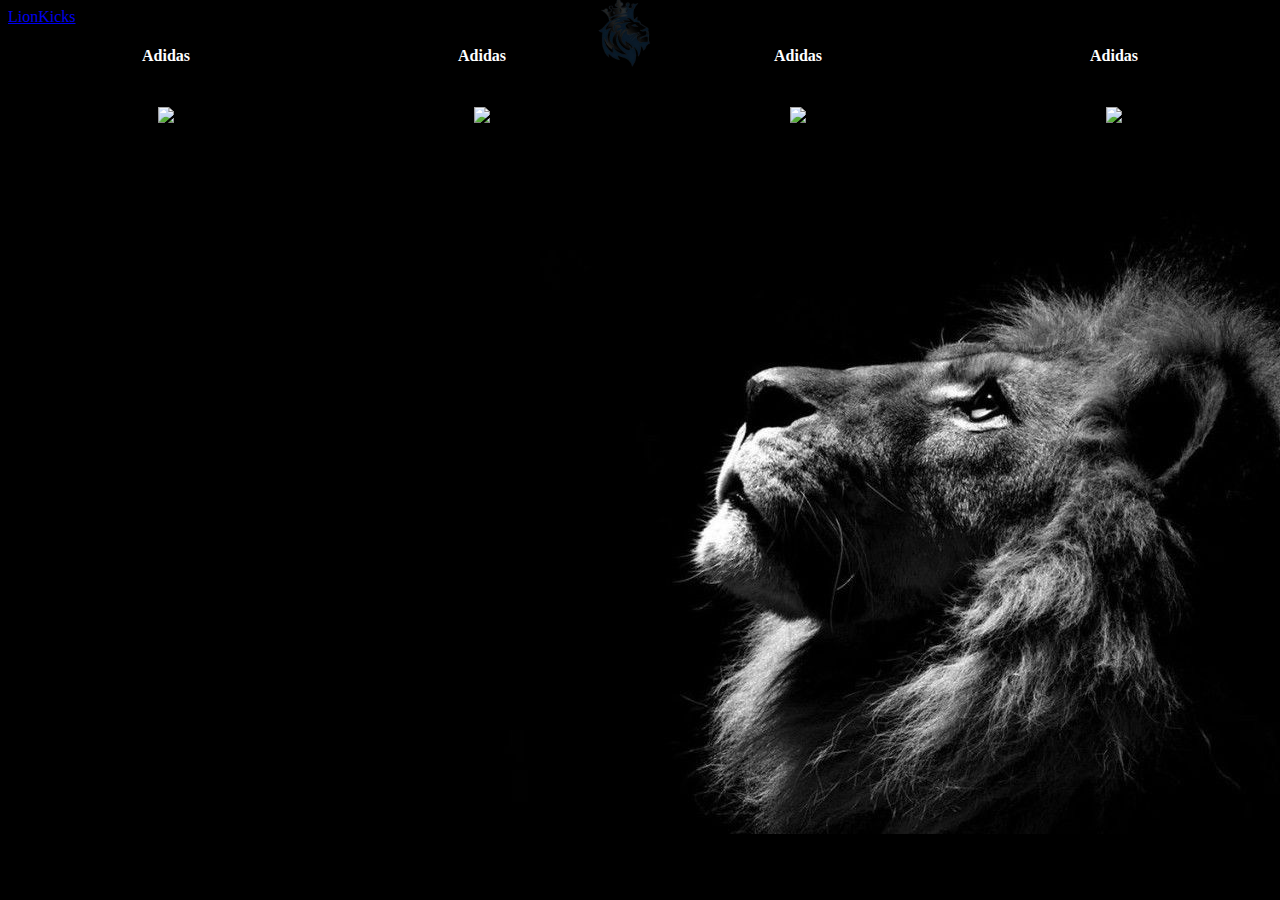
==== adidas.html @ 15d8c9c9 "2:38AM" ====
<!DOCTYPE html>
<html>
    <link href="css/bootstrap.min.css" rel="stylesheet" 
    integrity="sha384-QWTKZyjpPEjISv5WaRU9OFeRpok6YctnYmDr5pNlyT2bRjXh0JMhjY6hW+ALEwIH" 
    crossorigin="anonymous">
    <link rel="stylesheet" href="style.css">
<head>
    <nav class="navbar navbar-expand-lg bg-body-tertiary">
        <div class="container-fluid">
          <a class="navbar-brand" href="index.html">LionKicks</a>
          <img id="logo" src="img/logo.png"> 
        </div>
      </nav>

</head>
<body id="adidasb">
    <div class="grid-container">
        <h4 id="secd">Adidas </h4>
        <h4 id="secc">Adidas</h4>
        <h4 id="secc">Adidas</h4>
        <h4 id="secc">Adidas</h4>
        <div class="grid-item"><a href="#"><img id="f" src="#"></a></div>
        <div class="grid-item"><a href="#"><img id="f" src="#"></a></div>
        <div class="grid-item"><a href="#"><img id="f" src="#"></a></div>
        <div class="grid-item"><a href="#"><img id="f" src="#"></a></div>
    </div>
    
</body>
<script src="js/bootstrap.bundle.min.js" 
            integrity="sha384-YvpcrYf0tY3lHB60NNkmXc5s9fDVZLESaAA55NDzOxhy9GkcIdslK1eN7N6jIeHz"
            crossorigin="anonymous"></script>
</html>
---- style.css ----
head{
    background-color: rgb(3, 10, 70);
}
body{
    background-image: url(img/lion.png);
    background-attachment: fixed;
    background-repeat: no-repeat;
    background-position: right;
    background-color: black;

}
#carouselExampleIndicators{
    margin: auto;
    width :30%;
    text-align: center;
}
#secd{
    color: white;
    grid-gap: 50px 0px;
}
#secc{
    color: white;
}
.grid-container {
    display: grid;
    grid-template-rows: auto;
    grid-template-columns: repeat(4, 1fr);
    grid-gap: 20px 0px;
    align-items: center;
    justify-items: center;
    color: blue;
}
#nikeb{
    background-image:url(img/lion.png);
    background-attachment: fixed;
    background-repeat: no-repeat;
    background-position: right;
    background-color: black;
}
#adidasb{
    background-image:url(img/lion.png);
    background-attachment: fixed;
    background-repeat: no-repeat;
    background-position: right;
    background-color: black;

}
#pumab{
    background-image:url(img/lion.png);
    background-attachment: fixed;
    background-repeat: no-repeat;
    background-position: right;
    background-color: black;
}
#f{
    width: 250px;
}
#titsec{
    color: white;
    text-align: center  ;
}
#nv{ 
    background-color: white;
}
#qs{/* quienes somos en la barra */
    text-align: center;
    color: white;
}
#loremlk{/* Texto lorem de apartado lionkicks */
    text-align: center;
    color: white;
}
#flk{/* footer lionkicks(contato) */
    text-align:center;
    color: white;
}
#nkv{
    display: grid;
    grid-template-rows: auto;
    grid-gap: 50px 0px;
    align-items: center;
    justify-items: center;
}
#lcont{
    color: white;
    text-align: left;
    display: inline-block;
}
#contn{
    text-align: center  ;
}
#finpage{
    color: white;
}
#descrZ{
    color: white;
    text-align: center;
}
#contn2{
    color: white;
    text-align: center;
    text-decoration: underline;
}
#logo{
    left:44.5%;
    position:fixed;
    height:12%;
    top: -2.5%;

}
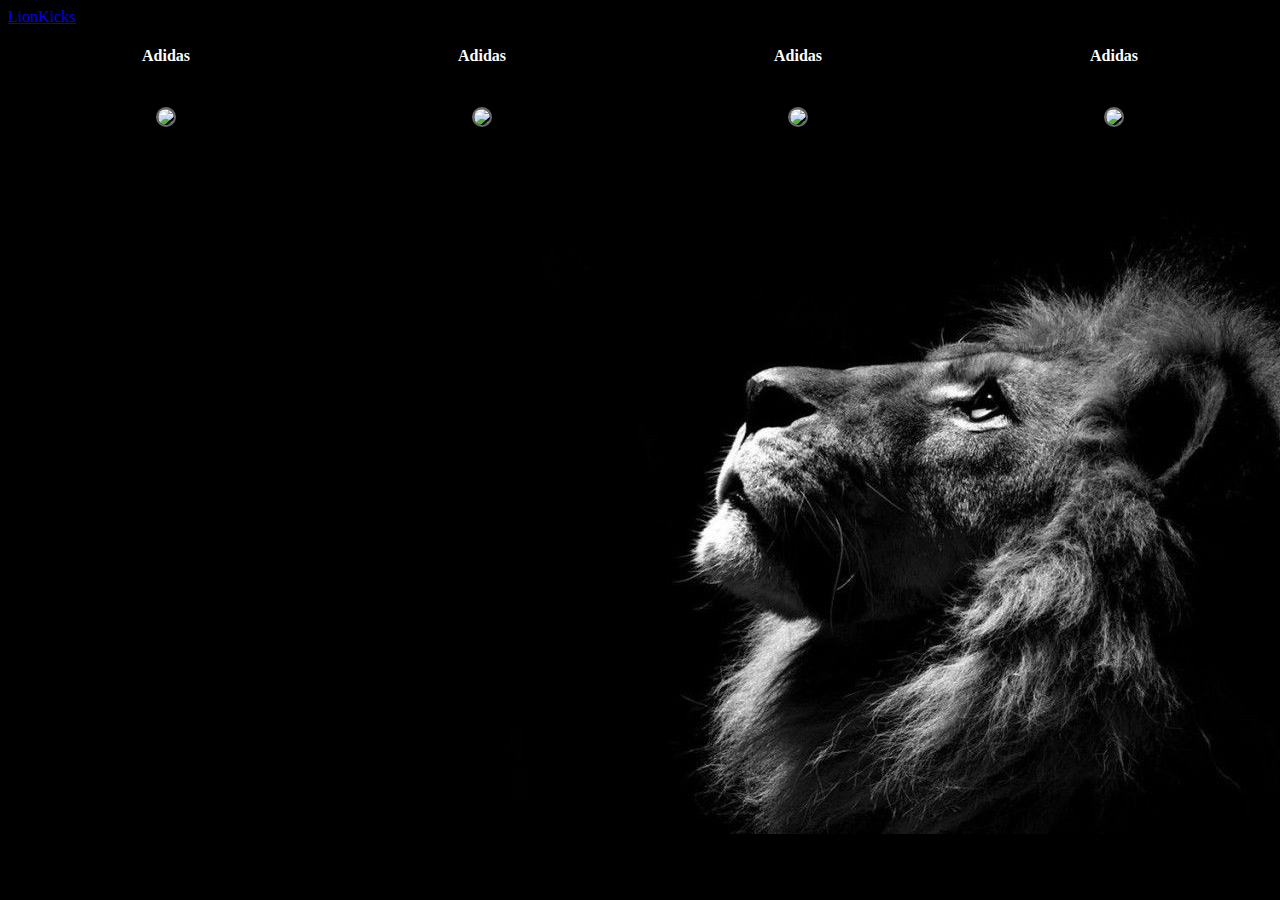
==== commit c1764050: "4:06" ====
--- a/adidas.html
+++ b/adidas.html
@@ -8,7 +8,6 @@
     <nav class="navbar navbar-expand-lg bg-body-tertiary">
         <div class="container-fluid">
           <a class="navbar-brand" href="index.html">LionKicks</a>
-          <img id="logo" src="img/logo.png"> 
         </div>
       </nav>
 
--- a/style.css
+++ b/style.css
@@ -9,9 +9,10 @@
     background-color: black;
 
 }
-#carouselExampleIndicators{
+#carouselExampleDark{
     margin: auto;
-    width :30%;
+    width : 20%;
+
     text-align: center;
 }
 #secd{
@@ -28,7 +29,6 @@
     grid-gap: 20px 0px;
     align-items: center;
     justify-items: center;
-    color: blue;
 }
 #nikeb{
     background-image:url(img/lion.png);
@@ -54,6 +54,8 @@
 }
 #f{
     width: 250px;
+    border-radius: 80px;
+    border: 2px solid dimgrey;
 }
 #titsec{
     color: white;
@@ -69,6 +71,7 @@
 #loremlk{/* Texto lorem de apartado lionkicks */
     text-align: center;
     color: white;
+
 }
 #flk{/* footer lionkicks(contato) */
     text-align:center;
@@ -79,7 +82,7 @@
     grid-template-rows: auto;
     grid-gap: 50px 0px;
     align-items: center;
-    justify-items: center;
+    justify-items: center; 
 }
 #lcont{
     color: white;
@@ -95,6 +98,8 @@
 #descrZ{
     color: white;
     text-align: center;
+    margin: auto;
+    width: 40%;
 }
 #contn2{
     color: white;
@@ -102,9 +107,18 @@
     text-decoration: underline;
 }
 #logo{
-    left:44.5%;
+    left:46.9%;
     position:fixed;
     height:12%;
     top: -2.5%;
-
 }
+a:hover{
+    opacity: 0.8;
+}
+#ProxE{
+    color: white;
+}
+#ProxEIT{
+    color: white;
+    text-decoration: underline;
+}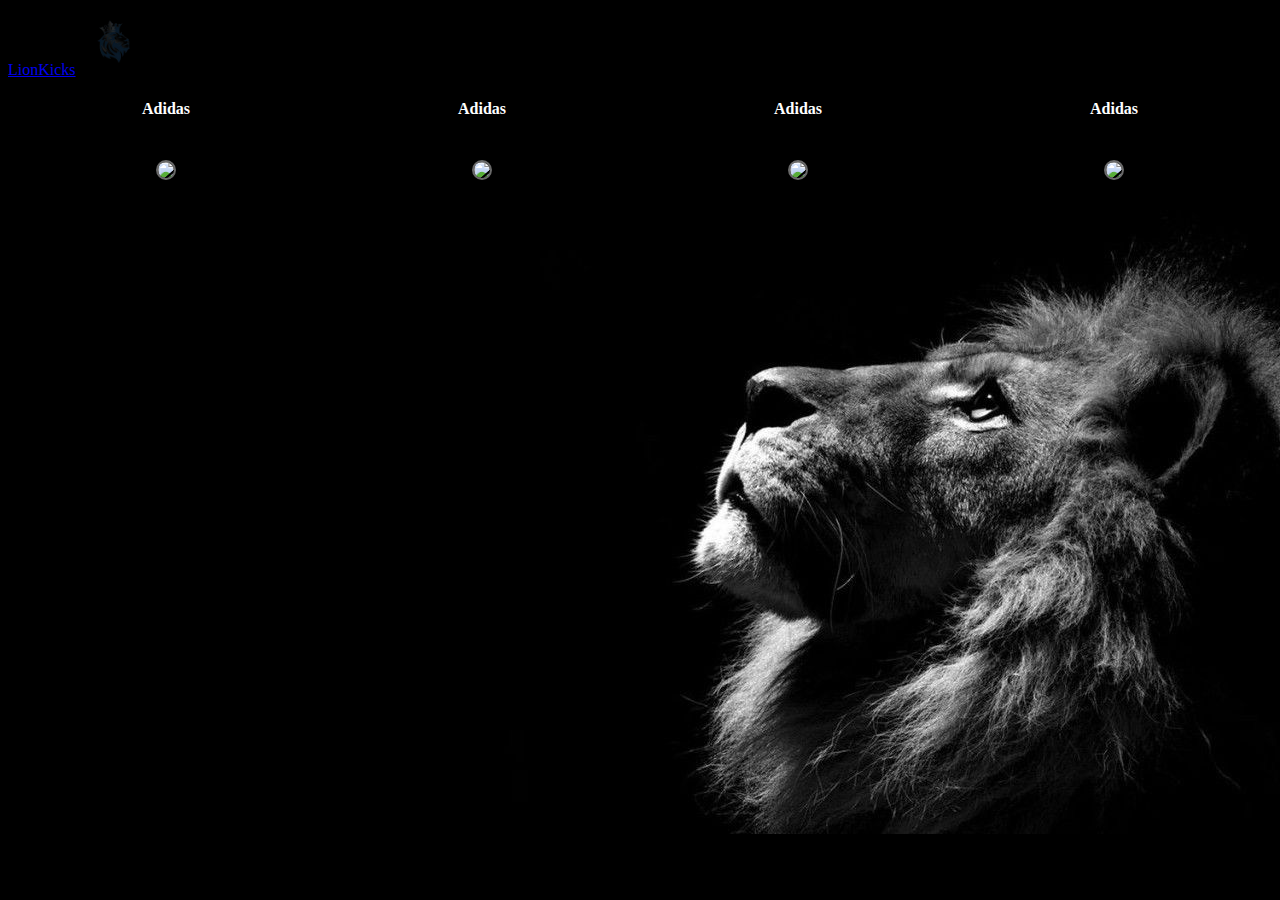
==== commit e057b7f3: "a" ====
--- a/adidas.html
+++ b/adidas.html
@@ -1,18 +1,19 @@
 <!DOCTYPE html>
-<html>
-    <link href="css/bootstrap.min.css" rel="stylesheet" 
-    integrity="sha384-QWTKZyjpPEjISv5WaRU9OFeRpok6YctnYmDr5pNlyT2bRjXh0JMhjY6hW+ALEwIH" 
-    crossorigin="anonymous">
+<html lang="en">
+    <link href="css/bootstrap.min.css" rel="stylesheet">
     <link rel="stylesheet" href="style.css">
 <head>
+    <meta charset="UTF-8">
+    <meta name="viewport" content="width=device-width, initial-scale=1.0">
+    <title>Document</title>
+</head>
+<body id="adidasb">
     <nav class="navbar navbar-expand-lg bg-body-tertiary">
         <div class="container-fluid">
           <a class="navbar-brand" href="index.html">LionKicks</a>
+          <img style="margin-right: 46.5%;"  id="logo" src="img/logo.png"> 
         </div>
       </nav>
-
-</head>
-<body id="adidasb">
     <div class="grid-container">
         <h4 id="secd">Adidas </h4>
         <h4 id="secc">Adidas</h4>
@@ -25,7 +26,5 @@
     </div>
     
 </body>
-<script src="js/bootstrap.bundle.min.js" 
-            integrity="sha384-YvpcrYf0tY3lHB60NNkmXc5s9fDVZLESaAA55NDzOxhy9GkcIdslK1eN7N6jIeHz"
-            crossorigin="anonymous"></script>
+<script src="js/bootstrap.bundle.min.js" ></script>
 </html>--- a/style.css
+++ b/style.css
@@ -71,6 +71,8 @@
 #loremlk{/* Texto lorem de apartado lionkicks */
     text-align: center;
     color: white;
+    margin: auto;
+    width: 55%;
 
 }
 #flk{/* footer lionkicks(contato) */
@@ -91,6 +93,7 @@
 }
 #contn{
     text-align: center  ;
+    margin-top:340px;
 }
 #finpage{
     color: white;
@@ -107,10 +110,7 @@
     text-decoration: underline;
 }
 #logo{
-    left:46.9%;
-    position:fixed;
-    height:12%;
-    top: -2.5%;
+    width: 5.3%;
 }
 a:hover{
     opacity: 0.8;
@@ -121,4 +121,7 @@
 #ProxEIT{
     color: white;
     text-decoration: underline;
+}
+#ex{
+    width: 300px;
 }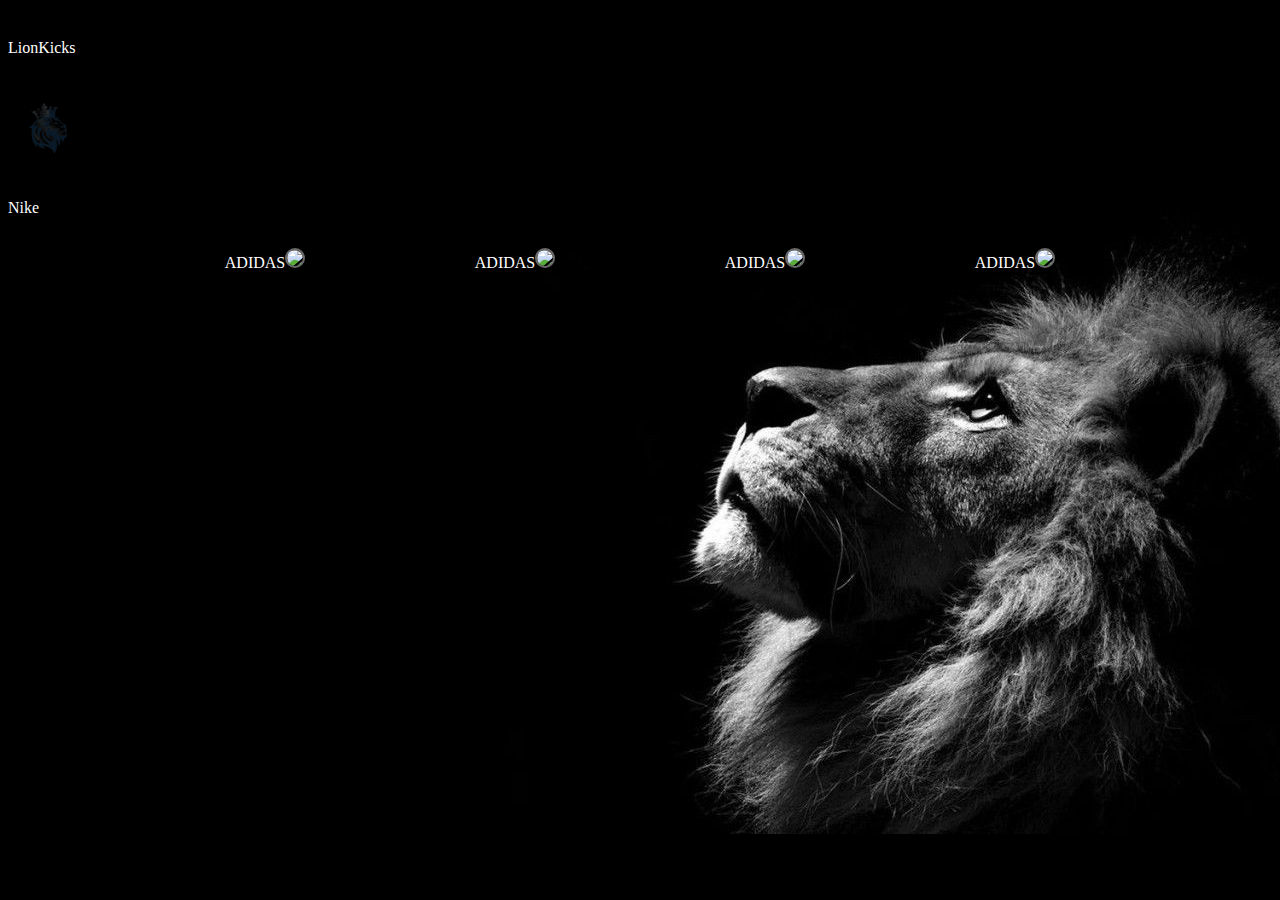
==== commit e9a7fedc: "wow" ====
--- a/adidas.html
+++ b/adidas.html
@@ -10,20 +10,26 @@
 <body id="adidasb">
     <nav class="navbar navbar-expand-lg bg-body-tertiary">
         <div class="container-fluid">
-          <a class="navbar-brand" href="index.html">LionKicks</a>
-          <img style="margin-right: 46.5%;"  id="logo" src="img/logo.png"> 
+          <div class="item i1">
+            <a class="text navbar-brand" href="index.html">LionKicks</a>
+          </div>
+          <div class="item i2">
+            <img  id="logo" src="img/logo.png"width=200%> 
+          </div>
+          <div class="item i3">
+            <a class="text nav-link active" aria-current="page" href="nike.html">Nike</a>
+          </div>
+          </div>
         </div>
       </nav>
-    <div class="grid-container">
-        <h4 id="secd">Adidas </h4>
-        <h4 id="secc">Adidas</h4>
-        <h4 id="secc">Adidas</h4>
-        <h4 id="secc">Adidas</h4>
-        <div class="grid-item"><a href="#"><img id="f" src="#"></a></div>
-        <div class="grid-item"><a href="#"><img id="f" src="#"></a></div>
-        <div class="grid-item"><a href="#"><img id="f" src="#"></a></div>
-        <div class="grid-item"><a href="#"><img id="f" src="#"></a></div>
+      <div class="container">
+<div class="grid-container">
+        <div class="grid-item"><a href="#">ADIDAS<img id="f" src="#"></a></div>
+        <div class="grid-item"><a href="#">ADIDAS<img id="f" src="#"></a></div>
+        <div class="grid-item"><a href="#">ADIDAS<img id="f" src="#"></a></div>
+        <div class="grid-item"><a href="#">ADIDAS<img id="f" src="#"></a></div>
     </div>
+</div>
     
 </body>
 <script src="js/bootstrap.bundle.min.js" ></script>
--- a/style.css
+++ b/style.css
@@ -1,6 +1,3 @@
-head{
-    background-color: rgb(3, 10, 70);
-}
 body{
     background-image: url(img/lion.png);
     background-attachment: fixed;
@@ -9,6 +6,11 @@
     background-color: black;
 
 }
+.container{
+    display: flex;
+    justify-content: center;
+}
+
 #carouselExampleDark{
     margin: auto;
     width : 20%;
@@ -25,17 +27,36 @@
 .grid-container {
     display: grid;
     grid-template-rows: auto;
-    grid-template-columns: repeat(4, 1fr);
+    grid-template-columns: repeat(4, 1fr); 
     grid-gap: 20px 0px;
     align-items: center;
     justify-items: center;
+    width: 1000px;
+}
+a{
+    text-decoration: none;
+    color: white;
+    text-align: center ;
+    align-content: center;
+    justify-content: center;
+
+}
+
+.container-card{
+    display: flex;
+    justify-content: center;
+    margin-top: 30px;
+    flex-wrap: wrap;
+    gap: 10px;
 }
 #nikeb{
-    background-image:url(img/lion.png);
-    background-attachment: fixed;
-    background-repeat: no-repeat;
-    background-position: right;
-    background-color: black;
+    display: grid;
+    grid-template-rows: auto;
+    grid-template-columns: repeat(4, 1fr); 
+    grid-gap: 20px 0px;
+    align-items: center;
+    justify-items: center;
+    width: 1000px;
 }
 #adidasb{
     background-image:url(img/lion.png);
@@ -93,7 +114,7 @@
 }
 #contn{
     text-align: center  ;
-    margin-top:340px;
+    margin-top:40px;
 }
 #finpage{
     color: white;
@@ -110,7 +131,9 @@
     text-decoration: underline;
 }
 #logo{
-    width: 5.3%;
+    width: 100%;
+    justify-content: center;
+
 }
 a:hover{
     opacity: 0.8;
@@ -124,4 +147,39 @@
 }
 #ex{
     width: 300px;
-}+}
+@media(max-width:1060px){
+    .grid-container {
+        grid-template-columns: repeat(2, 1fr); 
+
+    }
+    #nikeb{
+        grid-template-columns: repeat(2, 1fr); 
+        width:500px;
+    }
+    .container{
+        width:500px;
+    }
+}
+.grid-item{
+    color:white;
+    text-align: center;
+}
+.card{
+    align-items: center;
+    justify-items: center;
+    background-attachment: fixed;
+}
+.container-fluid{
+    justify-content:space-between ;
+}
+.item{
+    width:80px;
+    height: 80px;
+    display:flex;
+    align-items: center;
+}
+.i3{
+width: auto;
+}
+
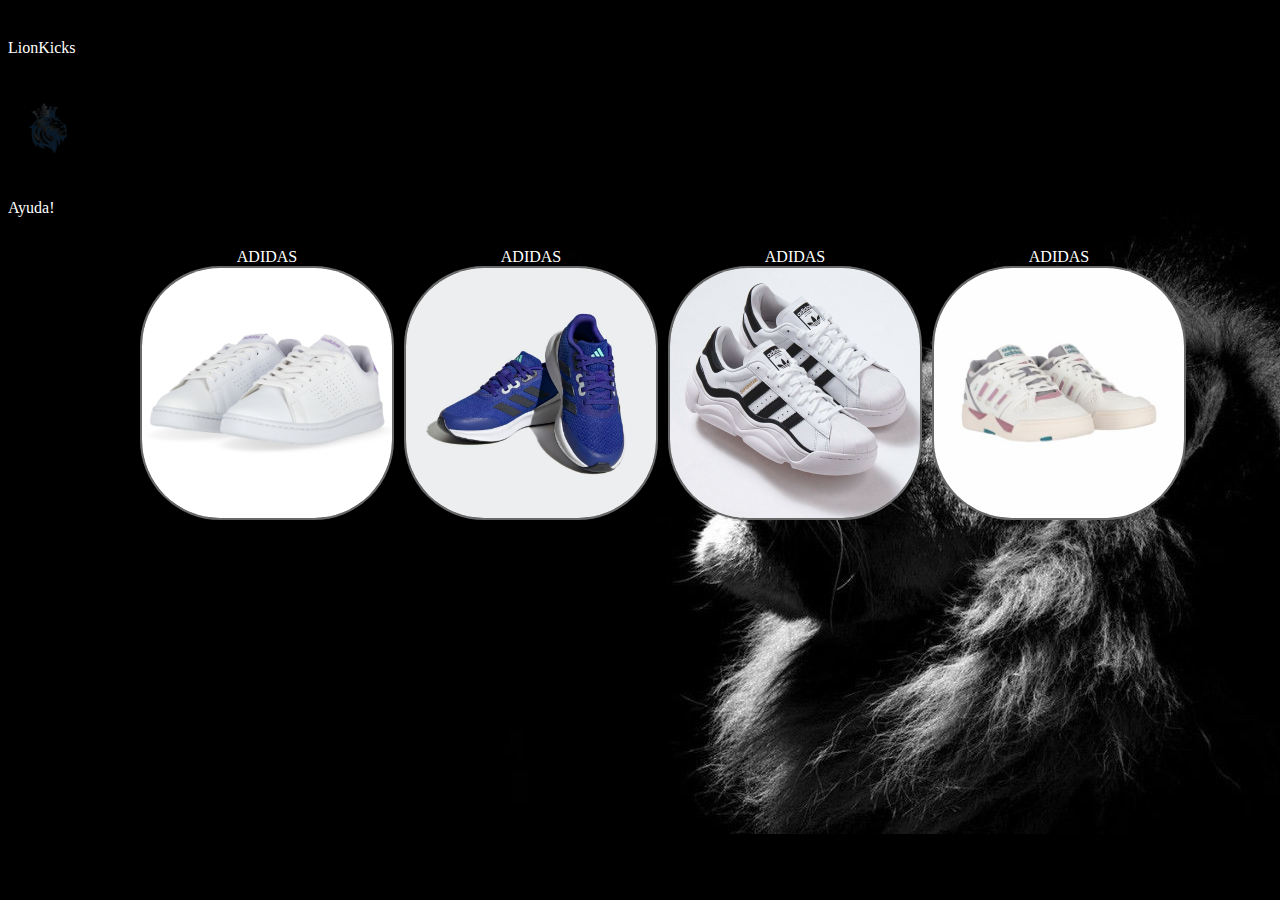
==== commit 4e8b0658: "04-04" ====
--- a/adidas.html
+++ b/adidas.html
@@ -17,17 +17,17 @@
             <img  id="logo" src="img/logo.png"width=200%> 
           </div>
           <div class="item i3">
-            <a class="text nav-link active" aria-current="page" href="nike.html">Nike</a>
+            <a class="text nav-link active" aria-current="page" href="#">Ayuda!</a>
           </div>
           </div>
         </div>
       </nav>
       <div class="container">
 <div class="grid-container">
-        <div class="grid-item"><a href="#">ADIDAS<img id="f" src="#"></a></div>
-        <div class="grid-item"><a href="#">ADIDAS<img id="f" src="#"></a></div>
-        <div class="grid-item"><a href="#">ADIDAS<img id="f" src="#"></a></div>
-        <div class="grid-item"><a href="#">ADIDAS<img id="f" src="#"></a></div>
+        <div class="grid-item"><a href="#">ADIDAS<img id="f" src="img/adidas/adidas1.png"></a></div>
+        <div class="grid-item"><a href="#">ADIDAS<img id="f" src="img/adidas/adidas2.png"></a></div>
+        <div class="grid-item"><a href="#">ADIDAS<img id="f" src="img/adidas/adidas3.png"></a></div>
+        <div class="grid-item"><a href="#">ADIDAS<img id="f" src="img/adidas/adidas4.png"></a></div>
     </div>
 </div>
     
--- a/style.css
+++ b/style.css
@@ -9,6 +9,7 @@
 .container{
     display: flex;
     justify-content: center;
+    
 }
 
 #carouselExampleDark{
@@ -32,6 +33,8 @@
     align-items: center;
     justify-items: center;
     width: 1000px;
+    flex-wrap: wrap;
+    gap: 10px;
 }
 a{
     text-decoration: none;
@@ -57,6 +60,8 @@
     align-items: center;
     justify-items: center;
     width: 1000px;
+    flex-wrap: wrap;
+    gap: 10px;
 }
 #adidasb{
     background-image:url(img/lion.png);
@@ -81,6 +86,7 @@
 #titsec{
     color: white;
     text-align: center  ;
+    margin-top: 100px;
 }
 #nv{ 
     background-color: white;
@@ -146,7 +152,7 @@
     text-decoration: underline;
 }
 #ex{
-    width: 300px;
+    width: 500px;
 }
 @media(max-width:1060px){
     .grid-container {
@@ -182,4 +188,8 @@
 .i3{
 width: auto;
 }
+.carouselExampleDark{
+    display: flex;   
+    align-items: center;
+}
 
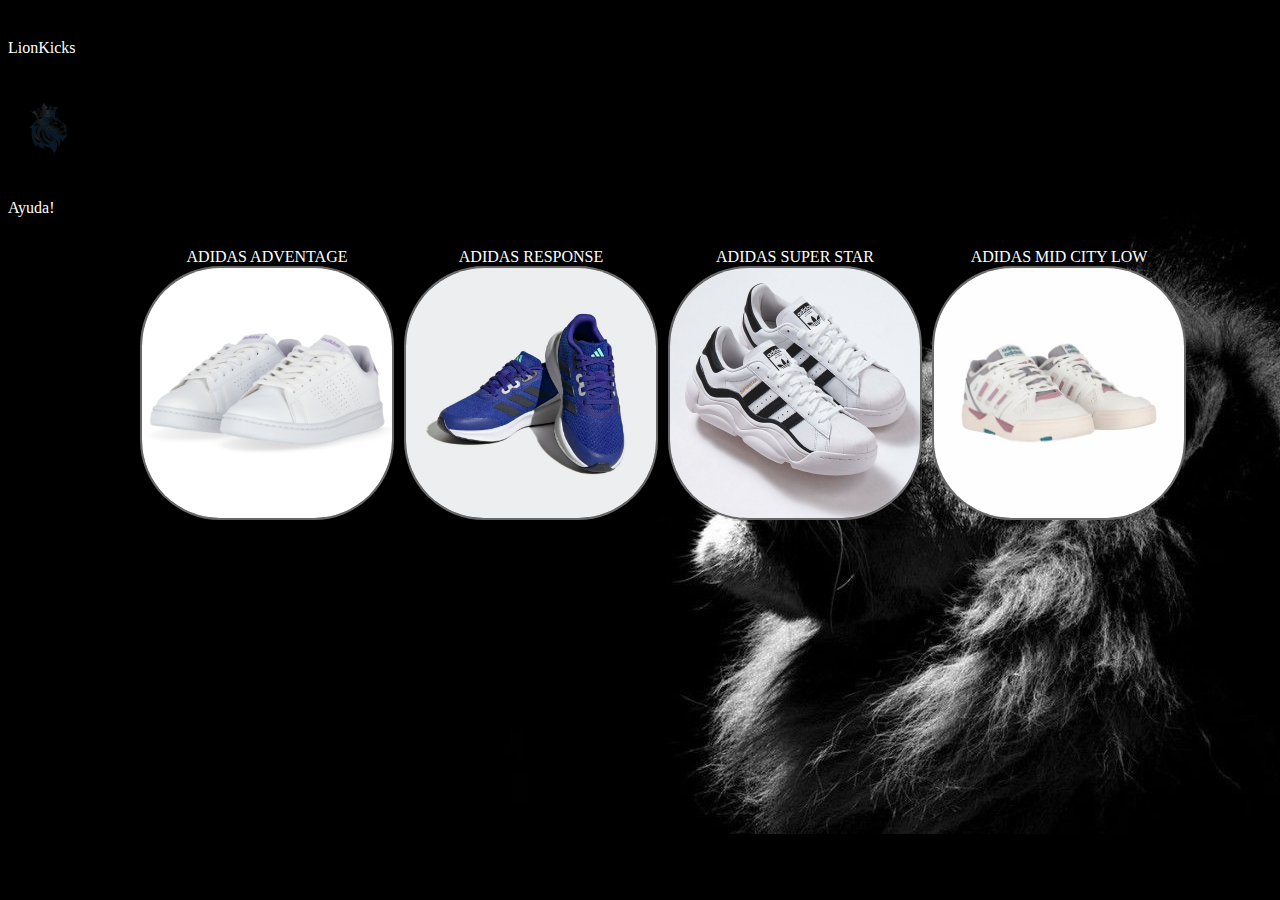
==== commit 1cc7d582: "08-04" ====
--- a/adidas.html
+++ b/adidas.html
@@ -24,10 +24,10 @@
       </nav>
       <div class="container">
 <div class="grid-container">
-        <div class="grid-item"><a href="#">ADIDAS<img id="f" src="img/adidas/adidas1.png"></a></div>
-        <div class="grid-item"><a href="#">ADIDAS<img id="f" src="img/adidas/adidas2.png"></a></div>
-        <div class="grid-item"><a href="#">ADIDAS<img id="f" src="img/adidas/adidas3.png"></a></div>
-        <div class="grid-item"><a href="#">ADIDAS<img id="f" src="img/adidas/adidas4.png"></a></div>
+        <div class="grid-item"><a href="AdidasAdventage.html">ADIDAS ADVENTAGE<img id="f" src="img/adidas/adidas1.png"></a></div>
+        <div class="grid-item"><a href="AdidadResponse.html">ADIDAS RESPONSE<img id="f" src="img/adidas/adidas2.png"></a></div>
+        <div class="grid-item"><a href="AdidasSuperStar.html">ADIDAS SUPER STAR<img id="f" src="img/adidas/adidas3.png"></a></div>
+        <div class="grid-item"><a href="AdidasMidCityLow.html">ADIDAS MID CITY LOW<img id="f" src="img/adidas/adidas4.png"></a></div>
     </div>
 </div>
     
--- a/style.css
+++ b/style.css
@@ -86,7 +86,6 @@
 #titsec{
     color: white;
     text-align: center  ;
-    margin-top: 100px;
 }
 #nv{ 
     background-color: white;
@@ -151,9 +150,6 @@
     color: white;
     text-decoration: underline;
 }
-#ex{
-    width: 500px;
-}
 @media(max-width:1060px){
     .grid-container {
         grid-template-columns: repeat(2, 1fr); 
@@ -192,4 +188,7 @@
     display: flex;   
     align-items: center;
 }
-
+.carousel-item img{
+    height: 60vh;
+    object-fit: cover;
+}
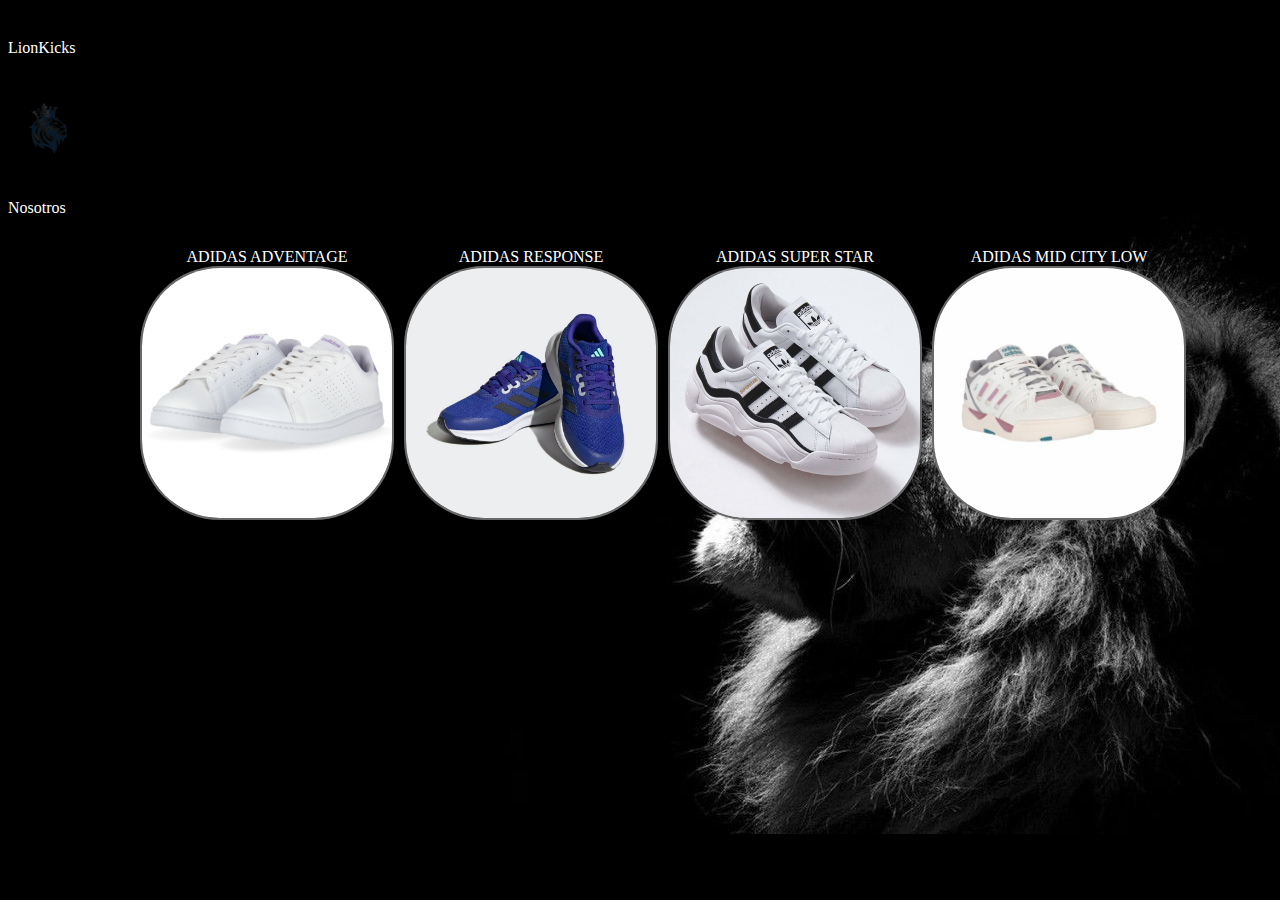
==== commit 99c0e2ff: "entrega" ====
--- a/adidas.html
+++ b/adidas.html
@@ -1,36 +1,40 @@
 <!DOCTYPE html>
-<html lang="en">
-    <link href="css/bootstrap.min.css" rel="stylesheet">
-    <link rel="stylesheet" href="style.css">
+<html>
+
 <head>
-    <meta charset="UTF-8">
-    <meta name="viewport" content="width=device-width, initial-scale=1.0">
-    <title>Document</title>
+  <link href="css/bootstrap.min.css" rel="stylesheet">
+  <link rel="stylesheet" href="style.css">
+
+  <link href="css/bootstrap.min.css" rel="stylesheet">
+  <link rel="stylesheet" href="style.css">
 </head>
-<body id="adidasb">
+
+<body>  
+    <!----barra de navegación-->
     <nav class="navbar navbar-expand-lg bg-body-tertiary">
-        <div class="container-fluid">
-          <div class="item i1">
-            <a class="text navbar-brand" href="index.html">LionKicks</a>
-          </div>
-          <div class="item i2">
-            <img  id="logo" src="img/logo.png"width=200%> 
-          </div>
-          <div class="item i3">
-            <a class="text nav-link active" aria-current="page" href="#">Ayuda!</a>
-          </div>
-          </div>
+      <div class="container-fluid">
+        <div class="item i1">
+          <a class="text navbar-brand" href="index.html">LionKicks</a>
         </div>
-      </nav>
-      <div class="container">
-<div class="grid-container">
-        <div class="grid-item"><a href="AdidasAdventage.html">ADIDAS ADVENTAGE<img id="f" src="img/adidas/adidas1.png"></a></div>
-        <div class="grid-item"><a href="AdidadResponse.html">ADIDAS RESPONSE<img id="f" src="img/adidas/adidas2.png"></a></div>
-        <div class="grid-item"><a href="AdidasSuperStar.html">ADIDAS SUPER STAR<img id="f" src="img/adidas/adidas3.png"></a></div>
-        <div class="grid-item"><a href="AdidasMidCityLow.html">ADIDAS MID CITY LOW<img id="f" src="img/adidas/adidas4.png"></a></div>
-    </div>
+        <div class="item i2">
+          <img  id="logo" src="img/logo.png"width=200%> 
+        </div>
+        <div class="item i3">
+          <a class="text nav-link active" aria-current="page" href="nosotros.html">Nosotros</a>
+        </div>
+        </div>
+      </div>
+    </nav>
+<div class="container">
+  <div class="grid-container">
+    <div class="grid-item"><a href="AdidasAdventage.html">ADIDAS ADVENTAGE<img id="f" src="img/adidas/adidas1.png"></a></div>
+    <div class="grid-item"><a href="AdidadResponse.html">ADIDAS RESPONSE<img id="f" src="img/adidas/adidas2.png"></a></div>
+    <div class="grid-item"><a href="AdidasSuperStar.html">ADIDAS SUPER STAR<img id="f" src="img/adidas/adidas3.png"></a></div>
+    <div class="grid-item"><a href="AdidasMidCityLow.html">ADIDAS MID CITY LOW<img id="f" src="img/adidas/adidas4.png"></a></div>
+  </div>
 </div>
-    
 </body>
-<script src="js/bootstrap.bundle.min.js" ></script>
+
+<script src="js/bootstrap.bundle.min.js"></script>
+
 </html>